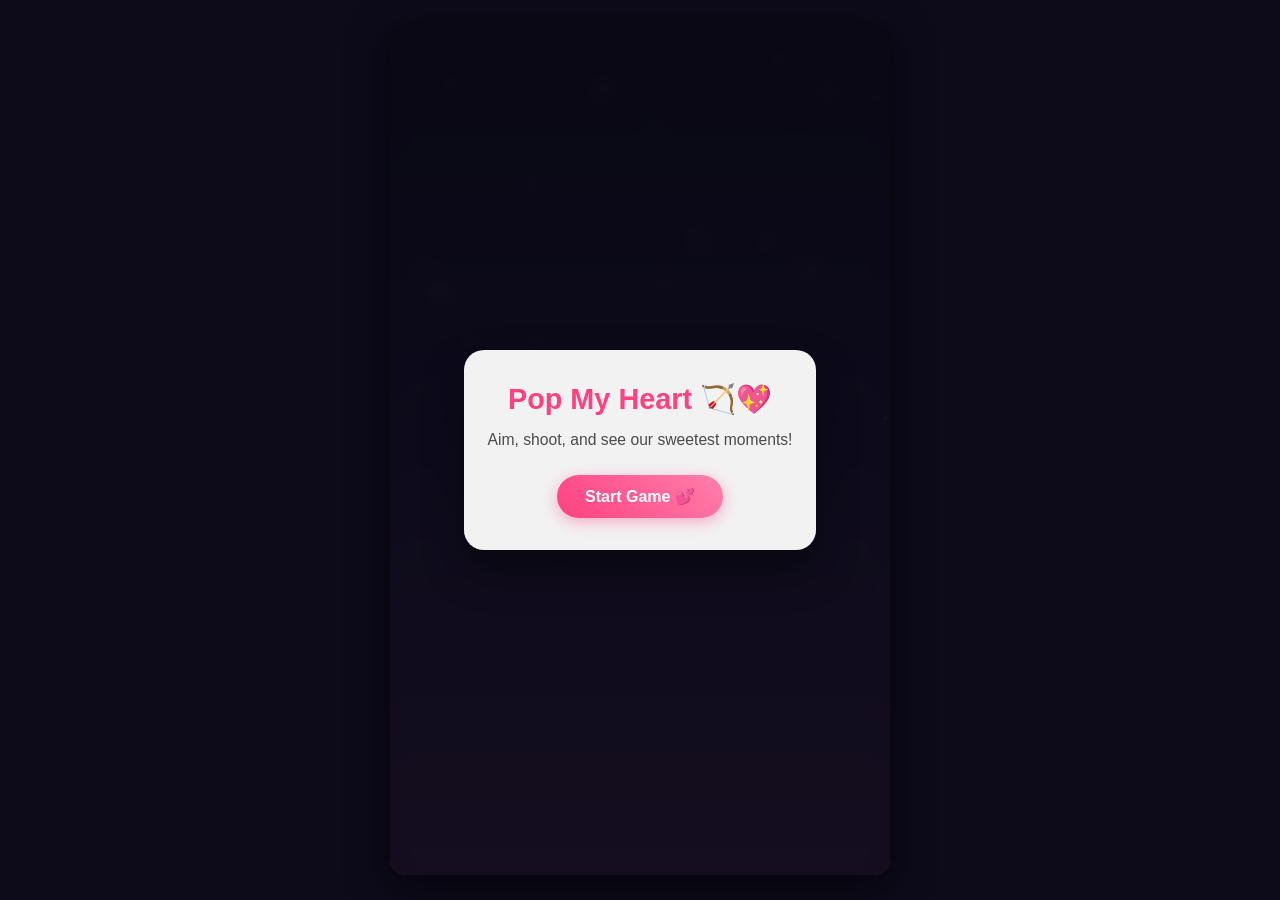
==== index.html @ 35434b5b "initial commit" ====
<!DOCTYPE html>
<html lang="en">
<head>
  <meta charset="UTF-8" />
  <meta name="viewport" content="width=device-width, initial-scale=1.0, user-scalable=no" />
  <title>Pop My Heart 🏹💖</title>
  <style>
    * {
      box-sizing: border-box;
      margin: 0;
      padding: 0;
      user-select: none;
    }
    body {
      background: #0d0a1a;
      font-family: 'Segoe UI', Tahoma, Geneva, Verdana, sans-serif;
      overflow: hidden;
      height: 100vh;
      display: flex;
      justify-content: center;
      align-items: center;
    }
    #game-container {
      position: relative;
      width: 100vw;
      height: 100vh;
      max-width: 500px;
      max-height: 850px;
      background: linear-gradient(to bottom, #0a0814, #1a1532, #382042);
      box-shadow: 0 10px 40px rgba(0,0,0,0.6);
      border-radius: 16px;
      overflow: hidden;
    }
    canvas {
      display: block;
      width: 100%;
      height: 100%;
    }
    #ui {
      position: absolute;
      top: 18px;
      left: 0;
      width: 100%;
      padding: 0 20px;
      display: flex;
      justify-content: space-between;
      align-items: center;
      color: #ffe3ec;
      font-weight: 600;
      font-size: 1rem;
      text-shadow: 0 2px 5px rgba(0,0,0,0.6);
      z-index: 10;
      opacity: 0;
      pointer-events: none;
      transition: opacity 0.3s ease;
    }
    #ui.active {
      opacity: 1;
      pointer-events: auto;
    }
    .exit-btn {
      background: rgba(255, 255, 255, 0.15);
      border: 1px solid rgba(255, 255, 255, 0.3);
      color: #ffe3ec;
      padding: 6px 14px;
      border-radius: 20px;
      font-size: 0.85rem;
      font-weight: bold;
      cursor: pointer;
      backdrop-filter: blur(4px);
      transition: background 0.2s ease, transform 0.1s ease;
    }
    .exit-btn:active {
      transform: scale(0.95);
      background: rgba(255, 255, 255, 0.3);
    }

    /* Full-screen Overlays (Start Page & Polaroid) */
    .screen-overlay {
      position: absolute;
      top: 0; left: 0; width: 100%; height: 100%;
      background: rgba(10, 8, 20, 0.75);
      backdrop-filter: blur(8px);
      display: flex;
      flex-direction: column;
      justify-content: center;
      align-items: center;
      z-index: 20;
      opacity: 0;
      pointer-events: none;
      transition: opacity 0.4s ease;
    }
    .screen-overlay.active {
      opacity: 1;
      pointer-events: auto;
    }

    /* Start Card */
    .start-card {
      background: rgba(255, 255, 255, 0.95);
      padding: 32px 24px;
      border-radius: 20px;
      text-align: center;
      max-width: 85%;
      box-shadow: 0 20px 40px rgba(0,0,0,0.4);
      transform: scale(0.9);
      transition: transform 0.4s cubic-bezier(0.175, 0.885, 0.32, 1.275);
    }
    .screen-overlay.active .start-card {
      transform: scale(1);
    }
    .start-card h1 {
      color: #ff4081;
      font-size: 1.8rem;
      margin-bottom: 12px;
    }
    .start-card p {
      color: #4a4a4a;
      font-size: 0.98rem;
      line-height: 1.5;
      margin-bottom: 24px;
    }

    /* Polaroid Card Modal */
    .polaroid {
      background: #ffffff;
      padding: 14px 14px 22px 14px;
      border-radius: 6px;
      box-shadow: 0 15px 35px rgba(0,0,0,0.5);
      width: 280px;
      text-align: center;
      transform: rotate(-3deg) scale(0.7);
      transition: transform 0.5s cubic-bezier(0.175, 0.885, 0.32, 1.275);
    }
    .screen-overlay.active .polaroid {
      transform: rotate(2deg) scale(1);
    }
    .polaroid-img-container {
      width: 100%;
      height: 220px;
      background: #f0f0f0;
      border-radius: 3px;
      overflow: hidden;
      display: flex;
      align-items: center;
      justify-content: center;
      box-shadow: inset 0 0 10px rgba(0,0,0,0.15);
    }
    .polaroid-img-container img {
      width: 100%;
      height: 100%;
      object-fit: cover;
    }
    .polaroid-caption {
      margin-top: 14px;
      font-family: 'Segoe UI', cursive, sans-serif;
      color: #333;
      font-size: 0.98rem;
      line-height: 1.4;
      font-weight: 600;
      padding: 0 6px;
    }

    .btn {
      background: linear-gradient(45deg, #ff4081, #ff80ab);
      color: white;
      border: none;
      padding: 12px 28px;
      border-radius: 25px;
      font-size: 1rem;
      font-weight: bold;
      cursor: pointer;
      box-shadow: 0 4px 15px rgba(255, 64, 129, 0.4);
      transition: transform 0.1s ease;
    }
    .btn:active {
      transform: scale(0.96);
    }
  </style>
</head>
<body>

  <div id="game-container">
    <!-- Top UI Bar during gameplay -->
    <div id="ui">
      <div>Memories Found: <span id="score">0</span></div>
      <button class="exit-btn" onclick="exitGame()">🏠 Home</button>
    </div>

    <!-- Start Page / Home Screen Overlay -->
    <div id="startScreen" class="screen-overlay active">
      <div class="start-card">
        <h1>Pop My Heart 🏹💖</h1>
        <p>Aim, shoot, and see our sweetest moments!</p>
        <button class="btn" onclick="startGame()">Start Game 💕</button>
      </div>
    </div>

    <canvas id="gameCanvas"></canvas>

    <!-- Polaroid Memory Pop-up Modal -->
    <div id="polaroidModal" class="screen-overlay">
      <div class="polaroid">
        <div class="polaroid-img-container">
          <img id="polaroidImage" src="" alt="Our Memory" />
        </div>
        <div class="polaroid-caption" id="polaroidText">"You are my favorite thought."</div>
      </div>
      <button class="btn" style="margin-top: 20px;" onclick="closePolaroid()">Pop Another Balloon 💕</button>
    </div>
  </div>

  <script>
    const canvas = document.getElementById('gameCanvas');
    const ctx = canvas.getContext('2d');
    const uiEl = document.getElementById('ui');
    const scoreEl = document.getElementById('score');
    const startScreen = document.getElementById('startScreen');
    const polaroidModal = document.getElementById('polaroidModal');
    const polaroidImage = document.getElementById('polaroidImage');
    const polaroidText = document.getElementById('polaroidText');

    // Game States: 'HOME' | 'PLAYING' | 'POLAROID'
    let gameState = 'HOME';

    let width, height;
    let score = 0;

    // Photos Array (photo-1.JPG to photo-10.JPG)
    const photos = Array.from({ length: 10 }, (_, i) => `images/photo-${i + 1}.jpeg`);

    // Romantic Quotes Pool
    const loveQuotes = [
      "You make every single day feel like a beautiful adventure.",
      "Forever my favorite person to share morning coffee with.",
      "Choosing you every day is the easiest decision I ever make.",
      "You are my best friend, my home, and my favorite person.",
      "I love you to the moon and back a million times.",
      "You make my heart smile in ways no one else can.",
      "My favorite place in the entire world is right next to you.",
      "Life with you is better than any dream I've ever had.",
      "Thank you for making my life so sweet, fun, and full of love.",
      "You are my favorite notification and my favorite thought."
    ];

    let availablePhotoIndices = [...Array(photos.length).keys()];

    // Slingshot / Bow Origin Point
    const slingshot = { x: 0, y: 0, maxPull: 110 };
    let isDragging = false;
    let dragPos = { x: 0, y: 0 };

    // Game Entities
    let arrows = [];
    let balloons = [];
    let confetti = [];
    let stars = [];

    function resize() {
      const rect = canvas.parentElement.getBoundingClientRect();
      width = canvas.width = rect.width;
      height = canvas.height = rect.height;
      slingshot.x = width / 2;
      slingshot.y = height - 90;
      initStars();
    }

    function initStars() {
      stars = [];
      for (let i = 0; i < 50; i++) {
        stars.push({
          x: Math.random() * width,
          y: Math.random() * (height * 0.7),
          size: Math.random() * 2 + 1,
          alpha: Math.random()
        });
      }
    }

    window.addEventListener('resize', resize);
    resize();

    // Game State Flow Controls
    function startGame() {
      score = 0;
      scoreEl.textContent = score;
      arrows = [];
      balloons = [];
      confetti = [];
      availablePhotoIndices = [...Array(photos.length).keys()];
      
      startScreen.classList.remove('active');
      uiEl.classList.add('active');
      gameState = 'PLAYING';
    }

    function exitGame() {
      gameState = 'HOME';
      uiEl.classList.remove('active');
      polaroidModal.classList.remove('active');
      startScreen.classList.add('active');
      
      // Clear game elements
      arrows = [];
      balloons = [];
      confetti = [];
    }

    function createBalloon() {
      return {
        x: Math.random() * (width - 100) + 50,
        y: -50,
        radius: 28,
        speedY: Math.random() * 0.8 + 0.6,
        swaySpeed: Math.random() * 0.03 + 0.01,
        swayOffset: Math.random() * Math.PI * 2,
        color: `hsl(${Math.random() * 40 + 320}, 90%, 75%)`
      };
    }

    // Touch / Mouse Controls
    function getPointerPos(e) {
      const rect = canvas.getBoundingClientRect();
      const clientX = e.touches ? e.touches[0].clientX : e.clientX;
      const clientY = e.touches ? e.touches[0].clientY : e.clientY;
      return {
        x: clientX - rect.left,
        y: clientY - rect.top
      };
    }

    function onStart(e) {
      if (gameState !== 'PLAYING') return;
      const pos = getPointerPos(e);
      const dist = Math.hypot(pos.x - slingshot.x, pos.y - slingshot.y);
      if (dist < 100) {
        isDragging = true;
        dragPos = pos;
      }
    }

    function onMove(e) {
      if (!isDragging || gameState !== 'PLAYING') return;
      const pos = getPointerPos(e);
      const dx = pos.x - slingshot.x;
      const dy = pos.y - slingshot.y;
      const dist = Math.hypot(dx, dy);

      if (dist > slingshot.maxPull) {
        const angle = Math.atan2(dy, dx);
        dragPos = {
          x: slingshot.x + Math.cos(angle) * slingshot.maxPull,
          y: slingshot.y + Math.sin(angle) * slingshot.maxPull
        };
      } else {
        dragPos = pos;
      }
    }

    function onEnd() {
      if (!isDragging || gameState !== 'PLAYING') return;
      isDragging = false;

      const dx = slingshot.x - dragPos.x;
      const dy = slingshot.y - dragPos.y;
      const power = 0.18;

      arrows.push({
        x: slingshot.x,
        y: slingshot.y,
        vx: dx * power,
        vy: dy * power,
        angle: Math.atan2(dy, dx),
        life: 0
      });
    }

    window.addEventListener('mousedown', onStart);
    window.addEventListener('mousemove', onMove);
    window.addEventListener('mouseup', onEnd);

    window.addEventListener('touchstart', onStart);
    window.addEventListener('touchmove', onMove);
    window.addEventListener('touchend', onEnd);

    function explodeBalloon(x, y, color) {
      for (let i = 0; i < 25; i++) {
        confetti.push({
          x, y,
          vx: (Math.random() - 0.5) * 8,
          vy: (Math.random() - 0.5) * 8 - 2,
          size: Math.random() * 6 + 4,
          color: i % 2 === 0 ? color : '#ffffff',
          alpha: 1
        });
      }
    }

    function triggerPolaroid() {
      gameState = 'POLAROID';
      score++;
      scoreEl.textContent = score;

      if (availablePhotoIndices.length === 0) {
        availablePhotoIndices = [...Array(photos.length).keys()];
      }

      const randomIndexPosition = Math.floor(Math.random() * availablePhotoIndices.length);
      const photoIndex = availablePhotoIndices.splice(randomIndexPosition, 1)[0];
      const randomQuote = loveQuotes[Math.floor(Math.random() * loveQuotes.length)];

      polaroidImage.src = photos[photoIndex];
      polaroidText.textContent = `"${randomQuote}"`;

      setTimeout(() => {
        polaroidModal.classList.add('active');
      }, 300);
    }

    function closePolaroid() {
      polaroidModal.classList.remove('active');
      gameState = 'PLAYING';
    }

    function update() {
      // Only update balloons and collision logic during active play
      if (gameState === 'PLAYING') {
        if (Math.random() < 0.02 && balloons.length < 4) {
          balloons.push(createBalloon());
        }

        for (let i = balloons.length - 1; i >= 0; i--) {
          const b = balloons[i];
          b.y += b.speedY;
          b.x += Math.sin(b.y * b.swaySpeed + b.swayOffset) * 1.2;
          if (b.y > height + 60) balloons.splice(i, 1);
        }

        for (let i = arrows.length - 1; i >= 0; i--) {
          const a = arrows[i];
          a.x += a.vx;
          a.y += a.vy;
          a.vy += 0.08;
          a.angle = Math.atan2(a.vy, a.vx);

          for (let j = balloons.length - 1; j >= 0; j--) {
            const b = balloons[j];
            const dist = Math.hypot(a.x - b.x, a.y - b.y);

            if (dist < b.radius + 15) {
              explodeBalloon(b.x, b.y, b.color);
              balloons.splice(j, 1);
              arrows.splice(i, 1);
              triggerPolaroid();
              break;
            }
          }

          if (a.x < -20 || a.x > width + 20 || a.y > height + 20) {
            arrows.splice(i, 1);
          }
        }
      }

      // Confetti physics still update smoothly during transitions
      for (let i = confetti.length - 1; i >= 0; i--) {
        const c = confetti[i];
        c.x += c.vx;
        c.y += c.vy;
        c.alpha -= 0.025;
        if (c.alpha <= 0) confetti.splice(i, 1);
      }
    }

    function drawTrajectory() {
      if (!isDragging || gameState !== 'PLAYING') return;

      const dx = slingshot.x - dragPos.x;
      const dy = slingshot.y - dragPos.y;
      const power = 0.18;

      let simX = slingshot.x;
      let simY = slingshot.y;
      let simVx = dx * power;
      let simVy = dy * power;

      ctx.fillStyle = 'rgba(255, 182, 193, 0.7)';
      for (let i = 0; i < 18; i++) {
        simX += simVx;
        simY += simVy;
        simVy += 0.08;

        ctx.beginPath();
        ctx.arc(simX, simY, 3, 0, Math.PI * 2);
        ctx.fill();
      }
    }

    function drawHeart(x, y, size, color) {
      ctx.save();
      ctx.fillStyle = color;
      ctx.beginPath();
      const topCurve = size * 0.3;
      ctx.moveTo(x, y + topCurve);
      ctx.bezierCurveTo(x, y, x - size/2, y, x - size/2, y + topCurve);
      ctx.bezierCurveTo(x - size/2, y + (size + topCurve)/2, x, y + size, x, y + size);
      ctx.bezierCurveTo(x, y + size, x + size/2, y + (size + topCurve)/2, x + size/2, y + topCurve);
      ctx.bezierCurveTo(x + size/2, y, x, y, x, y + topCurve);
      ctx.fill();
      ctx.restore();
    }

    function draw() {
      ctx.clearRect(0, 0, width, height);

      // Starry background
      stars.forEach(s => {
        ctx.fillStyle = `rgba(255, 255, 255, ${0.3 + Math.sin(Date.now() * 0.003 + s.x) * 0.3})`;
        ctx.beginPath();
        ctx.arc(s.x, s.y, s.size, 0, Math.PI * 2);
        ctx.fill();
      });

      // Draw Balloons
      balloons.forEach(b => {
        ctx.shadowColor = b.color;
        ctx.shadowBlur = 12;
        drawHeart(b.x, b.y - 10, b.radius * 1.1, b.color);
        ctx.shadowBlur = 0;

        ctx.strokeStyle = 'rgba(255, 255, 255, 0.5)';
        ctx.lineWidth = 1.5;
        ctx.beginPath();
        ctx.moveTo(b.x, b.y + b.radius);
        ctx.lineTo(b.x + Math.sin(Date.now() * 0.005) * 5, b.y + b.radius + 25);
        ctx.stroke();
      });

      // Draw Trajectory & Bow only while playing
      if (gameState === 'PLAYING') {
        drawTrajectory();

        ctx.strokeStyle = '#ff80ab';
        ctx.lineWidth = 4;
        ctx.beginPath();
        ctx.moveTo(slingshot.x - 30, slingshot.y);
        ctx.lineTo(isDragging ? dragPos.x : slingshot.x, isDragging ? dragPos.y : slingshot.y);
        ctx.lineTo(slingshot.x + 30, slingshot.y);
        ctx.stroke();

        ctx.fillStyle = '#ff4081';
        ctx.beginPath();
        ctx.arc(slingshot.x - 30, slingshot.y, 6, 0, Math.PI * 2);
        ctx.arc(slingshot.x + 30, slingshot.y, 6, 0, Math.PI * 2);
        ctx.fill();
      }

      // Draw Flying Arrows
      arrows.forEach(a => {
        ctx.save();
        ctx.translate(a.x, a.y);
        ctx.rotate(a.angle);

        ctx.strokeStyle = '#ffe3ec';
        ctx.lineWidth = 3;
        ctx.beginPath();
        ctx.moveTo(-20, 0);
        ctx.lineTo(10, 0);
        ctx.stroke();

        ctx.shadowColor = '#ff4081';
        ctx.shadowBlur = 10;
        drawHeart(12, -8, 14, '#ff4081');

        ctx.restore();
      });

      // Draw Confetti
      confetti.forEach(c => {
        ctx.save();
        ctx.globalAlpha = c.alpha;
        ctx.fillStyle = c.color;
        ctx.beginPath();
        ctx.arc(c.x, c.y, c.size, 0, Math.PI * 2);
        ctx.fill();
        ctx.restore();
      });
    }

    function gameLoop() {
      update();
      draw();
      requestAnimationFrame(gameLoop);
    }

    gameLoop();
  </script>
</body>
</html>
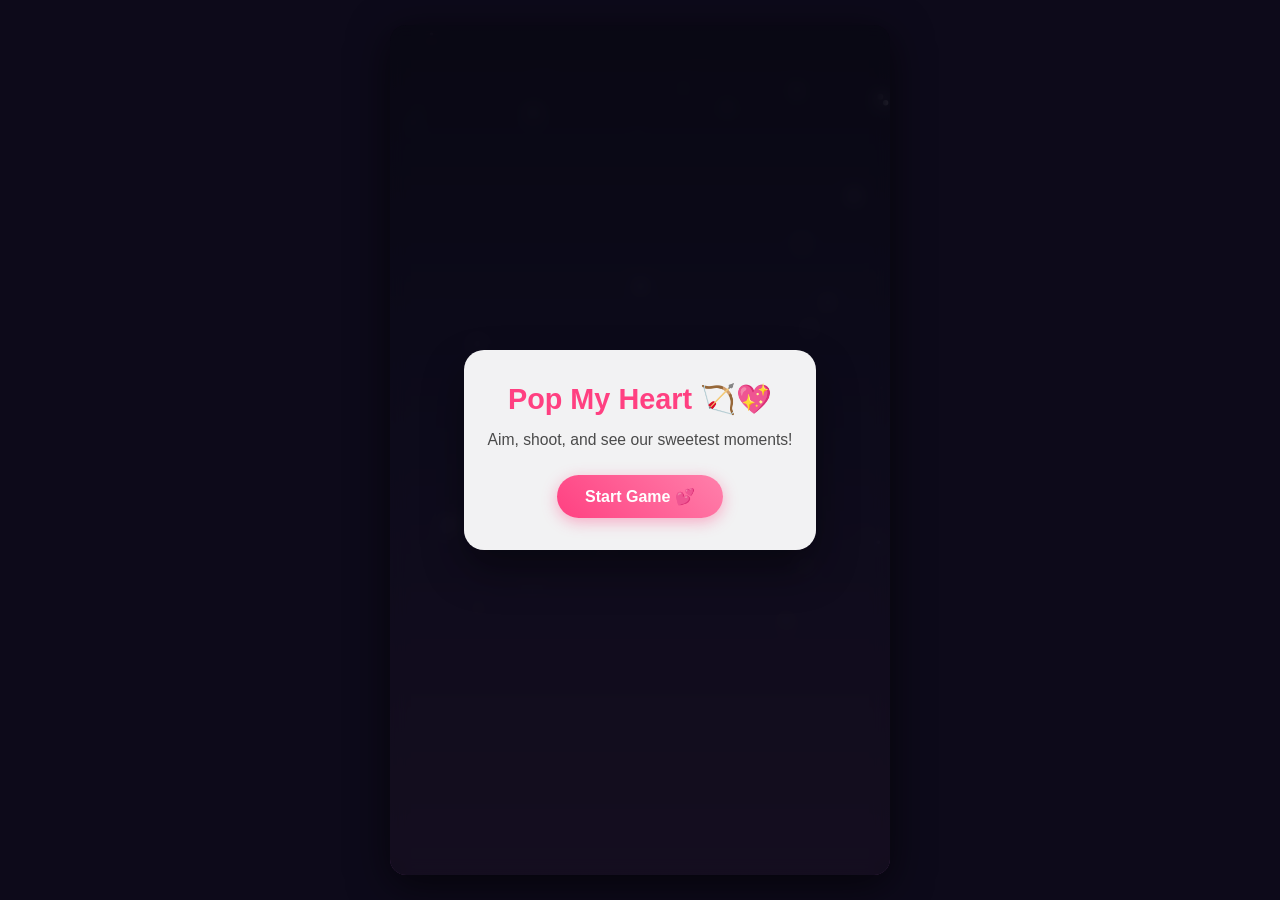
==== commit 2b05be14: "added photos, added quotes" ====
--- a/index.html
+++ b/index.html
@@ -226,8 +226,33 @@
     let width, height;
     let score = 0;
 
-    // Photos Array (photo-1.JPG to photo-10.JPG)
-    const photos = Array.from({ length: 10 }, (_, i) => `images/photo-${i + 1}.jpeg`);
+    // Photos will be populated dynamically from the images folder.
+    let photos = [];
+
+    async function loadPhotos() {
+      const fallbackPhotos = Array.from({ length: 10 }, (_, i) => `images/photo-${i + 1}.jpeg`);
+
+      try {
+        const response = await fetch('images/');
+        if (!response.ok) throw new Error('Could not load images directory.');
+
+        const html = await response.text();
+        const discoveredPhotos = [...html.matchAll(/href="([^"]+\.(?:jpe?g|png|gif|webp|bmp|svg))"/gi)]
+          .map((match) => match[1])
+          .filter((fileName) => !fileName.startsWith('._') && !fileName.startsWith('/'))
+          .map((fileName) => `images/${fileName.replace(/^\.\//, '')}`);
+
+        photos = [...new Set(discoveredPhotos)];
+      } catch (error) {
+        photos = fallbackPhotos;
+      }
+
+      if (!photos.length) {
+        photos = fallbackPhotos;
+      }
+
+      return photos;
+    }
 
     // Romantic Quotes Pool
     const loveQuotes = [
@@ -240,10 +265,25 @@
       "My favorite place in the entire world is right next to you.",
       "Life with you is better than any dream I've ever had.",
       "Thank you for making my life so sweet, fun, and full of love.",
-      "You are my favorite notification and my favorite thought."
+      "You are my favorite notification and my favorite thought.",
+      "Every little moment with you turns into a memory I want to keep forever.",
+      "You are the calm in my chaos and the spark in my every day.",
+      "I still get butterflies every time I see your smile.",
+      "The best part of my life is simply loving you.",
+      "You make ordinary days feel like the most magical ones.",
+      "I never knew love could feel this soft, safe, and sincere.",
+      "My heart always finds its way back to you.",
+      "You are my most treasured blessing and my favorite person.",
+      "Being with you feels like the sweetest kind of home.",
+      "You deserve all the love in the world, and I want to give it to you.",
+      "Every day with you is a chapter I want to reread forever.",
+      "You are the reason my world feels brighter, warmer, and fuller.",
+      "I love the way your presence makes everything else fade away.",
+      "You are my favorite hello and my hardest goodbye.",
+      "My heart is happiest when it's wrapped up in your love."
     ];
 
-    let availablePhotoIndices = [...Array(photos.length).keys()];
+    let availablePhotoIndices = [];
 
     // Slingshot / Bow Origin Point
     const slingshot = { x: 0, y: 0, maxPull: 110 };
@@ -281,14 +321,15 @@
     resize();
 
     // Game State Flow Controls
-    function startGame() {
+    async function startGame() {
+      await loadPhotos();
       score = 0;
       scoreEl.textContent = score;
       arrows = [];
       balloons = [];
       confetti = [];
       availablePhotoIndices = [...Array(photos.length).keys()];
-      
+
       startScreen.classList.remove('active');
       uiEl.classList.add('active');
       gameState = 'PLAYING';
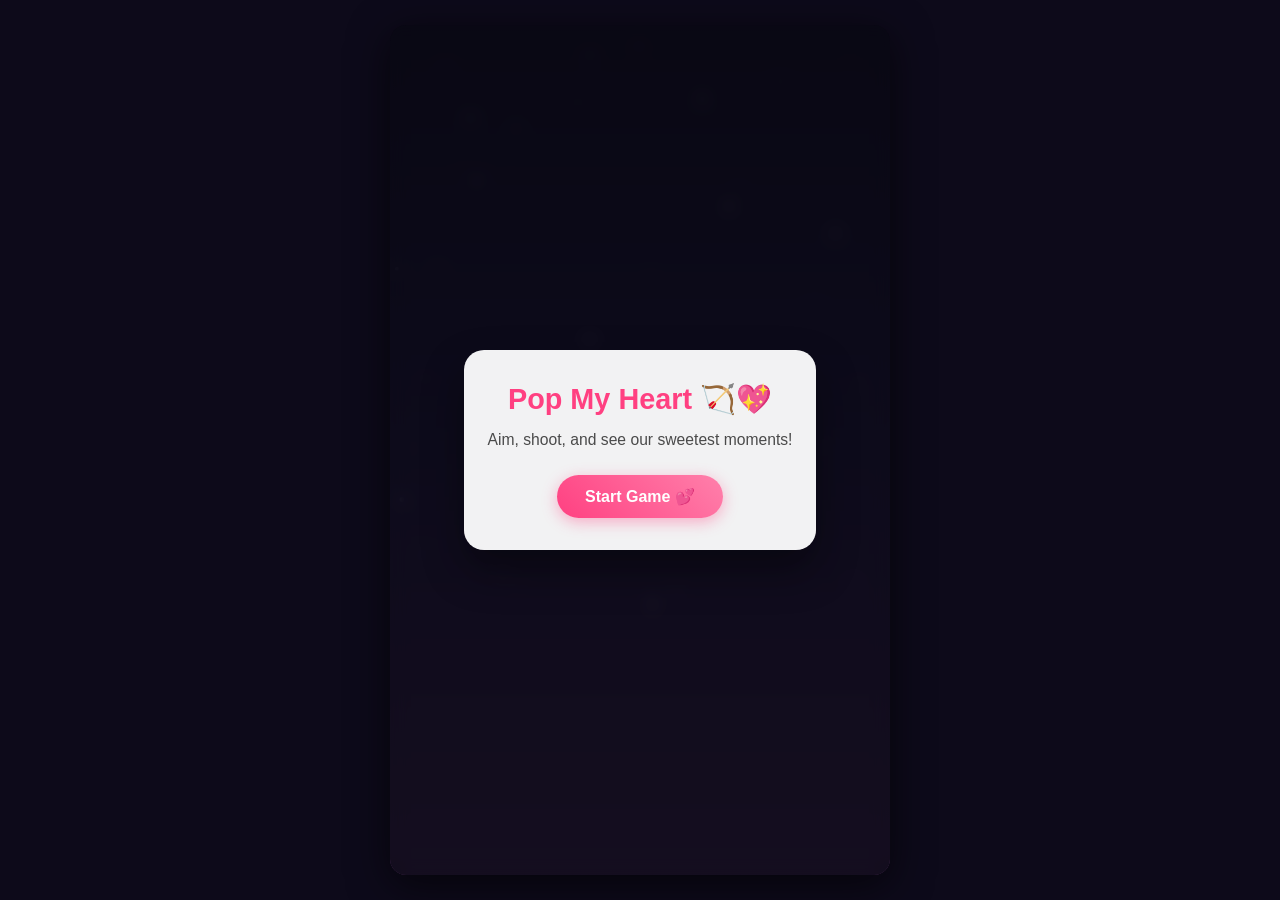
==== commit 1c7212e2: "refactor" ====
--- a/index.html
+++ b/index.html
@@ -4,179 +4,7 @@
   <meta charset="UTF-8" />
   <meta name="viewport" content="width=device-width, initial-scale=1.0, user-scalable=no" />
   <title>Pop My Heart 🏹💖</title>
-  <style>
-    * {
-      box-sizing: border-box;
-      margin: 0;
-      padding: 0;
-      user-select: none;
-    }
-    body {
-      background: #0d0a1a;
-      font-family: 'Segoe UI', Tahoma, Geneva, Verdana, sans-serif;
-      overflow: hidden;
-      height: 100vh;
-      display: flex;
-      justify-content: center;
-      align-items: center;
-    }
-    #game-container {
-      position: relative;
-      width: 100vw;
-      height: 100vh;
-      max-width: 500px;
-      max-height: 850px;
-      background: linear-gradient(to bottom, #0a0814, #1a1532, #382042);
-      box-shadow: 0 10px 40px rgba(0,0,0,0.6);
-      border-radius: 16px;
-      overflow: hidden;
-    }
-    canvas {
-      display: block;
-      width: 100%;
-      height: 100%;
-    }
-    #ui {
-      position: absolute;
-      top: 18px;
-      left: 0;
-      width: 100%;
-      padding: 0 20px;
-      display: flex;
-      justify-content: space-between;
-      align-items: center;
-      color: #ffe3ec;
-      font-weight: 600;
-      font-size: 1rem;
-      text-shadow: 0 2px 5px rgba(0,0,0,0.6);
-      z-index: 10;
-      opacity: 0;
-      pointer-events: none;
-      transition: opacity 0.3s ease;
-    }
-    #ui.active {
-      opacity: 1;
-      pointer-events: auto;
-    }
-    .exit-btn {
-      background: rgba(255, 255, 255, 0.15);
-      border: 1px solid rgba(255, 255, 255, 0.3);
-      color: #ffe3ec;
-      padding: 6px 14px;
-      border-radius: 20px;
-      font-size: 0.85rem;
-      font-weight: bold;
-      cursor: pointer;
-      backdrop-filter: blur(4px);
-      transition: background 0.2s ease, transform 0.1s ease;
-    }
-    .exit-btn:active {
-      transform: scale(0.95);
-      background: rgba(255, 255, 255, 0.3);
-    }
-
-    /* Full-screen Overlays (Start Page & Polaroid) */
-    .screen-overlay {
-      position: absolute;
-      top: 0; left: 0; width: 100%; height: 100%;
-      background: rgba(10, 8, 20, 0.75);
-      backdrop-filter: blur(8px);
-      display: flex;
-      flex-direction: column;
-      justify-content: center;
-      align-items: center;
-      z-index: 20;
-      opacity: 0;
-      pointer-events: none;
-      transition: opacity 0.4s ease;
-    }
-    .screen-overlay.active {
-      opacity: 1;
-      pointer-events: auto;
-    }
-
-    /* Start Card */
-    .start-card {
-      background: rgba(255, 255, 255, 0.95);
-      padding: 32px 24px;
-      border-radius: 20px;
-      text-align: center;
-      max-width: 85%;
-      box-shadow: 0 20px 40px rgba(0,0,0,0.4);
-      transform: scale(0.9);
-      transition: transform 0.4s cubic-bezier(0.175, 0.885, 0.32, 1.275);
-    }
-    .screen-overlay.active .start-card {
-      transform: scale(1);
-    }
-    .start-card h1 {
-      color: #ff4081;
-      font-size: 1.8rem;
-      margin-bottom: 12px;
-    }
-    .start-card p {
-      color: #4a4a4a;
-      font-size: 0.98rem;
-      line-height: 1.5;
-      margin-bottom: 24px;
-    }
-
-    /* Polaroid Card Modal */
-    .polaroid {
-      background: #ffffff;
-      padding: 14px 14px 22px 14px;
-      border-radius: 6px;
-      box-shadow: 0 15px 35px rgba(0,0,0,0.5);
-      width: 280px;
-      text-align: center;
-      transform: rotate(-3deg) scale(0.7);
-      transition: transform 0.5s cubic-bezier(0.175, 0.885, 0.32, 1.275);
-    }
-    .screen-overlay.active .polaroid {
-      transform: rotate(2deg) scale(1);
-    }
-    .polaroid-img-container {
-      width: 100%;
-      height: 220px;
-      background: #f0f0f0;
-      border-radius: 3px;
-      overflow: hidden;
-      display: flex;
-      align-items: center;
-      justify-content: center;
-      box-shadow: inset 0 0 10px rgba(0,0,0,0.15);
-    }
-    .polaroid-img-container img {
-      width: 100%;
-      height: 100%;
-      object-fit: cover;
-    }
-    .polaroid-caption {
-      margin-top: 14px;
-      font-family: 'Segoe UI', cursive, sans-serif;
-      color: #333;
-      font-size: 0.98rem;
-      line-height: 1.4;
-      font-weight: 600;
-      padding: 0 6px;
-    }
-
-    .btn {
-      background: linear-gradient(45deg, #ff4081, #ff80ab);
-      color: white;
-      border: none;
-      padding: 12px 28px;
-      border-radius: 25px;
-      font-size: 1rem;
-      font-weight: bold;
-      cursor: pointer;
-      box-shadow: 0 4px 15px rgba(255, 64, 129, 0.4);
-      transition: transform 0.1s ease;
-    }
-    .btn:active {
-      transform: scale(0.96);
-    }
-  </style>
+  <link rel="stylesheet" href="styles.css" />
 </head>
 <body>
 
@@ -210,431 +38,6 @@
     </div>
   </div>
 
-  <script>
-    const canvas = document.getElementById('gameCanvas');
-    const ctx = canvas.getContext('2d');
-    const uiEl = document.getElementById('ui');
-    const scoreEl = document.getElementById('score');
-    const startScreen = document.getElementById('startScreen');
-    const polaroidModal = document.getElementById('polaroidModal');
-    const polaroidImage = document.getElementById('polaroidImage');
-    const polaroidText = document.getElementById('polaroidText');
-
-    // Game States: 'HOME' | 'PLAYING' | 'POLAROID'
-    let gameState = 'HOME';
-
-    let width, height;
-    let score = 0;
-
-    // Photos will be populated dynamically from the images folder.
-    let photos = [];
-
-    async function loadPhotos() {
-      const fallbackPhotos = Array.from({ length: 10 }, (_, i) => `images/photo-${i + 1}.jpeg`);
-
-      try {
-        const response = await fetch('images/');
-        if (!response.ok) throw new Error('Could not load images directory.');
-
-        const html = await response.text();
-        const discoveredPhotos = [...html.matchAll(/href="([^"]+\.(?:jpe?g|png|gif|webp|bmp|svg))"/gi)]
-          .map((match) => match[1])
-          .filter((fileName) => !fileName.startsWith('._') && !fileName.startsWith('/'))
-          .map((fileName) => `images/${fileName.replace(/^\.\//, '')}`);
-
-        photos = [...new Set(discoveredPhotos)];
-      } catch (error) {
-        photos = fallbackPhotos;
-      }
-
-      if (!photos.length) {
-        photos = fallbackPhotos;
-      }
-
-      return photos;
-    }
-
-    // Romantic Quotes Pool
-    const loveQuotes = [
-      "You make every single day feel like a beautiful adventure.",
-      "Forever my favorite person to share morning coffee with.",
-      "Choosing you every day is the easiest decision I ever make.",
-      "You are my best friend, my home, and my favorite person.",
-      "I love you to the moon and back a million times.",
-      "You make my heart smile in ways no one else can.",
-      "My favorite place in the entire world is right next to you.",
-      "Life with you is better than any dream I've ever had.",
-      "Thank you for making my life so sweet, fun, and full of love.",
-      "You are my favorite notification and my favorite thought.",
-      "Every little moment with you turns into a memory I want to keep forever.",
-      "You are the calm in my chaos and the spark in my every day.",
-      "I still get butterflies every time I see your smile.",
-      "The best part of my life is simply loving you.",
-      "You make ordinary days feel like the most magical ones.",
-      "I never knew love could feel this soft, safe, and sincere.",
-      "My heart always finds its way back to you.",
-      "You are my most treasured blessing and my favorite person.",
-      "Being with you feels like the sweetest kind of home.",
-      "You deserve all the love in the world, and I want to give it to you.",
-      "Every day with you is a chapter I want to reread forever.",
-      "You are the reason my world feels brighter, warmer, and fuller.",
-      "I love the way your presence makes everything else fade away.",
-      "You are my favorite hello and my hardest goodbye.",
-      "My heart is happiest when it's wrapped up in your love."
-    ];
-
-    let availablePhotoIndices = [];
-
-    // Slingshot / Bow Origin Point
-    const slingshot = { x: 0, y: 0, maxPull: 110 };
-    let isDragging = false;
-    let dragPos = { x: 0, y: 0 };
-
-    // Game Entities
-    let arrows = [];
-    let balloons = [];
-    let confetti = [];
-    let stars = [];
-
-    function resize() {
-      const rect = canvas.parentElement.getBoundingClientRect();
-      width = canvas.width = rect.width;
-      height = canvas.height = rect.height;
-      slingshot.x = width / 2;
-      slingshot.y = height - 90;
-      initStars();
-    }
-
-    function initStars() {
-      stars = [];
-      for (let i = 0; i < 50; i++) {
-        stars.push({
-          x: Math.random() * width,
-          y: Math.random() * (height * 0.7),
-          size: Math.random() * 2 + 1,
-          alpha: Math.random()
-        });
-      }
-    }
-
-    window.addEventListener('resize', resize);
-    resize();
-
-    // Game State Flow Controls
-    async function startGame() {
-      await loadPhotos();
-      score = 0;
-      scoreEl.textContent = score;
-      arrows = [];
-      balloons = [];
-      confetti = [];
-      availablePhotoIndices = [...Array(photos.length).keys()];
-
-      startScreen.classList.remove('active');
-      uiEl.classList.add('active');
-      gameState = 'PLAYING';
-    }
-
-    function exitGame() {
-      gameState = 'HOME';
-      uiEl.classList.remove('active');
-      polaroidModal.classList.remove('active');
-      startScreen.classList.add('active');
-      
-      // Clear game elements
-      arrows = [];
-      balloons = [];
-      confetti = [];
-    }
-
-    function createBalloon() {
-      return {
-        x: Math.random() * (width - 100) + 50,
-        y: -50,
-        radius: 28,
-        speedY: Math.random() * 0.8 + 0.6,
-        swaySpeed: Math.random() * 0.03 + 0.01,
-        swayOffset: Math.random() * Math.PI * 2,
-        color: `hsl(${Math.random() * 40 + 320}, 90%, 75%)`
-      };
-    }
-
-    // Touch / Mouse Controls
-    function getPointerPos(e) {
-      const rect = canvas.getBoundingClientRect();
-      const clientX = e.touches ? e.touches[0].clientX : e.clientX;
-      const clientY = e.touches ? e.touches[0].clientY : e.clientY;
-      return {
-        x: clientX - rect.left,
-        y: clientY - rect.top
-      };
-    }
-
-    function onStart(e) {
-      if (gameState !== 'PLAYING') return;
-      const pos = getPointerPos(e);
-      const dist = Math.hypot(pos.x - slingshot.x, pos.y - slingshot.y);
-      if (dist < 100) {
-        isDragging = true;
-        dragPos = pos;
-      }
-    }
-
-    function onMove(e) {
-      if (!isDragging || gameState !== 'PLAYING') return;
-      const pos = getPointerPos(e);
-      const dx = pos.x - slingshot.x;
-      const dy = pos.y - slingshot.y;
-      const dist = Math.hypot(dx, dy);
-
-      if (dist > slingshot.maxPull) {
-        const angle = Math.atan2(dy, dx);
-        dragPos = {
-          x: slingshot.x + Math.cos(angle) * slingshot.maxPull,
-          y: slingshot.y + Math.sin(angle) * slingshot.maxPull
-        };
-      } else {
-        dragPos = pos;
-      }
-    }
-
-    function onEnd() {
-      if (!isDragging || gameState !== 'PLAYING') return;
-      isDragging = false;
-
-      const dx = slingshot.x - dragPos.x;
-      const dy = slingshot.y - dragPos.y;
-      const power = 0.18;
-
-      arrows.push({
-        x: slingshot.x,
-        y: slingshot.y,
-        vx: dx * power,
-        vy: dy * power,
-        angle: Math.atan2(dy, dx),
-        life: 0
-      });
-    }
-
-    window.addEventListener('mousedown', onStart);
-    window.addEventListener('mousemove', onMove);
-    window.addEventListener('mouseup', onEnd);
-
-    window.addEventListener('touchstart', onStart);
-    window.addEventListener('touchmove', onMove);
-    window.addEventListener('touchend', onEnd);
-
-    function explodeBalloon(x, y, color) {
-      for (let i = 0; i < 25; i++) {
-        confetti.push({
-          x, y,
-          vx: (Math.random() - 0.5) * 8,
-          vy: (Math.random() - 0.5) * 8 - 2,
-          size: Math.random() * 6 + 4,
-          color: i % 2 === 0 ? color : '#ffffff',
-          alpha: 1
-        });
-      }
-    }
-
-    function triggerPolaroid() {
-      gameState = 'POLAROID';
-      score++;
-      scoreEl.textContent = score;
-
-      if (availablePhotoIndices.length === 0) {
-        availablePhotoIndices = [...Array(photos.length).keys()];
-      }
-
-      const randomIndexPosition = Math.floor(Math.random() * availablePhotoIndices.length);
-      const photoIndex = availablePhotoIndices.splice(randomIndexPosition, 1)[0];
-      const randomQuote = loveQuotes[Math.floor(Math.random() * loveQuotes.length)];
-
-      polaroidImage.src = photos[photoIndex];
-      polaroidText.textContent = `"${randomQuote}"`;
-
-      setTimeout(() => {
-        polaroidModal.classList.add('active');
-      }, 300);
-    }
-
-    function closePolaroid() {
-      polaroidModal.classList.remove('active');
-      gameState = 'PLAYING';
-    }
-
-    function update() {
-      // Only update balloons and collision logic during active play
-      if (gameState === 'PLAYING') {
-        if (Math.random() < 0.02 && balloons.length < 4) {
-          balloons.push(createBalloon());
-        }
-
-        for (let i = balloons.length - 1; i >= 0; i--) {
-          const b = balloons[i];
-          b.y += b.speedY;
-          b.x += Math.sin(b.y * b.swaySpeed + b.swayOffset) * 1.2;
-          if (b.y > height + 60) balloons.splice(i, 1);
-        }
-
-        for (let i = arrows.length - 1; i >= 0; i--) {
-          const a = arrows[i];
-          a.x += a.vx;
-          a.y += a.vy;
-          a.vy += 0.08;
-          a.angle = Math.atan2(a.vy, a.vx);
-
-          for (let j = balloons.length - 1; j >= 0; j--) {
-            const b = balloons[j];
-            const dist = Math.hypot(a.x - b.x, a.y - b.y);
-
-            if (dist < b.radius + 15) {
-              explodeBalloon(b.x, b.y, b.color);
-              balloons.splice(j, 1);
-              arrows.splice(i, 1);
-              triggerPolaroid();
-              break;
-            }
-          }
-
-          if (a.x < -20 || a.x > width + 20 || a.y > height + 20) {
-            arrows.splice(i, 1);
-          }
-        }
-      }
-
-      // Confetti physics still update smoothly during transitions
-      for (let i = confetti.length - 1; i >= 0; i--) {
-        const c = confetti[i];
-        c.x += c.vx;
-        c.y += c.vy;
-        c.alpha -= 0.025;
-        if (c.alpha <= 0) confetti.splice(i, 1);
-      }
-    }
-
-    function drawTrajectory() {
-      if (!isDragging || gameState !== 'PLAYING') return;
-
-      const dx = slingshot.x - dragPos.x;
-      const dy = slingshot.y - dragPos.y;
-      const power = 0.18;
-
-      let simX = slingshot.x;
-      let simY = slingshot.y;
-      let simVx = dx * power;
-      let simVy = dy * power;
-
-      ctx.fillStyle = 'rgba(255, 182, 193, 0.7)';
-      for (let i = 0; i < 18; i++) {
-        simX += simVx;
-        simY += simVy;
-        simVy += 0.08;
-
-        ctx.beginPath();
-        ctx.arc(simX, simY, 3, 0, Math.PI * 2);
-        ctx.fill();
-      }
-    }
-
-    function drawHeart(x, y, size, color) {
-      ctx.save();
-      ctx.fillStyle = color;
-      ctx.beginPath();
-      const topCurve = size * 0.3;
-      ctx.moveTo(x, y + topCurve);
-      ctx.bezierCurveTo(x, y, x - size/2, y, x - size/2, y + topCurve);
-      ctx.bezierCurveTo(x - size/2, y + (size + topCurve)/2, x, y + size, x, y + size);
-      ctx.bezierCurveTo(x, y + size, x + size/2, y + (size + topCurve)/2, x + size/2, y + topCurve);
-      ctx.bezierCurveTo(x + size/2, y, x, y, x, y + topCurve);
-      ctx.fill();
-      ctx.restore();
-    }
-
-    function draw() {
-      ctx.clearRect(0, 0, width, height);
-
-      // Starry background
-      stars.forEach(s => {
-        ctx.fillStyle = `rgba(255, 255, 255, ${0.3 + Math.sin(Date.now() * 0.003 + s.x) * 0.3})`;
-        ctx.beginPath();
-        ctx.arc(s.x, s.y, s.size, 0, Math.PI * 2);
-        ctx.fill();
-      });
-
-      // Draw Balloons
-      balloons.forEach(b => {
-        ctx.shadowColor = b.color;
-        ctx.shadowBlur = 12;
-        drawHeart(b.x, b.y - 10, b.radius * 1.1, b.color);
-        ctx.shadowBlur = 0;
-
-        ctx.strokeStyle = 'rgba(255, 255, 255, 0.5)';
-        ctx.lineWidth = 1.5;
-        ctx.beginPath();
-        ctx.moveTo(b.x, b.y + b.radius);
-        ctx.lineTo(b.x + Math.sin(Date.now() * 0.005) * 5, b.y + b.radius + 25);
-        ctx.stroke();
-      });
-
-      // Draw Trajectory & Bow only while playing
-      if (gameState === 'PLAYING') {
-        drawTrajectory();
-
-        ctx.strokeStyle = '#ff80ab';
-        ctx.lineWidth = 4;
-        ctx.beginPath();
-        ctx.moveTo(slingshot.x - 30, slingshot.y);
-        ctx.lineTo(isDragging ? dragPos.x : slingshot.x, isDragging ? dragPos.y : slingshot.y);
-        ctx.lineTo(slingshot.x + 30, slingshot.y);
-        ctx.stroke();
-
-        ctx.fillStyle = '#ff4081';
-        ctx.beginPath();
-        ctx.arc(slingshot.x - 30, slingshot.y, 6, 0, Math.PI * 2);
-        ctx.arc(slingshot.x + 30, slingshot.y, 6, 0, Math.PI * 2);
-        ctx.fill();
-      }
-
-      // Draw Flying Arrows
-      arrows.forEach(a => {
-        ctx.save();
-        ctx.translate(a.x, a.y);
-        ctx.rotate(a.angle);
-
-        ctx.strokeStyle = '#ffe3ec';
-        ctx.lineWidth = 3;
-        ctx.beginPath();
-        ctx.moveTo(-20, 0);
-        ctx.lineTo(10, 0);
-        ctx.stroke();
-
-        ctx.shadowColor = '#ff4081';
-        ctx.shadowBlur = 10;
-        drawHeart(12, -8, 14, '#ff4081');
-
-        ctx.restore();
-      });
-
-      // Draw Confetti
-      confetti.forEach(c => {
-        ctx.save();
-        ctx.globalAlpha = c.alpha;
-        ctx.fillStyle = c.color;
-        ctx.beginPath();
-        ctx.arc(c.x, c.y, c.size, 0, Math.PI * 2);
-        ctx.fill();
-        ctx.restore();
-      });
-    }
-
-    function gameLoop() {
-      update();
-      draw();
-      requestAnimationFrame(gameLoop);
-    }
-
-    gameLoop();
-  </script>
+  <script src="script.js"></script>
 </body>
 </html>
--- a/styles.css
+++ b/styles.css
@@ -0,0 +1,171 @@
+    * {
+      box-sizing: border-box;
+      margin: 0;
+      padding: 0;
+      user-select: none;
+    }
+    body {
+      background: #0d0a1a;
+      font-family: 'Segoe UI', Tahoma, Geneva, Verdana, sans-serif;
+      overflow: hidden;
+      height: 100vh;
+      display: flex;
+      justify-content: center;
+      align-items: center;
+    }
+    #game-container {
+      position: relative;
+      width: 100vw;
+      height: 100vh;
+      max-width: 500px;
+      max-height: 850px;
+      background: linear-gradient(to bottom, #0a0814, #1a1532, #382042);
+      box-shadow: 0 10px 40px rgba(0,0,0,0.6);
+      border-radius: 16px;
+      overflow: hidden;
+    }
+    canvas {
+      display: block;
+      width: 100%;
+      height: 100%;
+    }
+    #ui {
+      position: absolute;
+      top: 18px;
+      left: 0;
+      width: 100%;
+      padding: 0 20px;
+      display: flex;
+      justify-content: space-between;
+      align-items: center;
+      color: #ffe3ec;
+      font-weight: 600;
+      font-size: 1rem;
+      text-shadow: 0 2px 5px rgba(0,0,0,0.6);
+      z-index: 10;
+      opacity: 0;
+      pointer-events: none;
+      transition: opacity 0.3s ease;
+    }
+    #ui.active {
+      opacity: 1;
+      pointer-events: auto;
+    }
+    .exit-btn {
+      background: rgba(255, 255, 255, 0.15);
+      border: 1px solid rgba(255, 255, 255, 0.3);
+      color: #ffe3ec;
+      padding: 6px 14px;
+      border-radius: 20px;
+      font-size: 0.85rem;
+      font-weight: bold;
+      cursor: pointer;
+      backdrop-filter: blur(4px);
+      transition: background 0.2s ease, transform 0.1s ease;
+    }
+    .exit-btn:active {
+      transform: scale(0.95);
+      background: rgba(255, 255, 255, 0.3);
+    }
+
+    /* Full-screen Overlays (Start Page & Polaroid) */
+    .screen-overlay {
+      position: absolute;
+      top: 0; left: 0; width: 100%; height: 100%;
+      background: rgba(10, 8, 20, 0.75);
+      backdrop-filter: blur(8px);
+      display: flex;
+      flex-direction: column;
+      justify-content: center;
+      align-items: center;
+      z-index: 20;
+      opacity: 0;
+      pointer-events: none;
+      transition: opacity 0.4s ease;
+    }
+    .screen-overlay.active {
+      opacity: 1;
+      pointer-events: auto;
+    }
+
+    /* Start Card */
+    .start-card {
+      background: rgba(255, 255, 255, 0.95);
+      padding: 32px 24px;
+      border-radius: 20px;
+      text-align: center;
+      max-width: 85%;
+      box-shadow: 0 20px 40px rgba(0,0,0,0.4);
+      transform: scale(0.9);
+      transition: transform 0.4s cubic-bezier(0.175, 0.885, 0.32, 1.275);
+    }
+    .screen-overlay.active .start-card {
+      transform: scale(1);
+    }
+    .start-card h1 {
+      color: #ff4081;
+      font-size: 1.8rem;
+      margin-bottom: 12px;
+    }
+    .start-card p {
+      color: #4a4a4a;
+      font-size: 0.98rem;
+      line-height: 1.5;
+      margin-bottom: 24px;
+    }
+
+    /* Polaroid Card Modal */
+    .polaroid {
+      background: #ffffff;
+      padding: 14px 14px 22px 14px;
+      border-radius: 6px;
+      box-shadow: 0 15px 35px rgba(0,0,0,0.5);
+      width: 280px;
+      text-align: center;
+      transform: rotate(-3deg) scale(0.7);
+      transition: transform 0.5s cubic-bezier(0.175, 0.885, 0.32, 1.275);
+    }
+    .screen-overlay.active .polaroid {
+      transform: rotate(2deg) scale(1);
+    }
+    .polaroid-img-container {
+      width: 100%;
+      height: 220px;
+      background: #f0f0f0;
+      border-radius: 3px;
+      overflow: hidden;
+      display: flex;
+      align-items: center;
+      justify-content: center;
+      box-shadow: inset 0 0 10px rgba(0,0,0,0.15);
+    }
+    .polaroid-img-container img {
+      width: 100%;
+      height: 100%;
+      object-fit: cover;
+    }
+    .polaroid-caption {
+      margin-top: 14px;
+      font-family: 'Segoe UI', cursive, sans-serif;
+      color: #333;
+      font-size: 0.98rem;
+      line-height: 1.4;
+      font-weight: 600;
+      padding: 0 6px;
+    }
+
+    .btn {
+      background: linear-gradient(45deg, #ff4081, #ff80ab);
+      color: white;
+      border: none;
+      padding: 12px 28px;
+      border-radius: 25px;
+      font-size: 1rem;
+      font-weight: bold;
+      cursor: pointer;
+      box-shadow: 0 4px 15px rgba(255, 64, 129, 0.4);
+      transition: transform 0.1s ease;
+    }
+    .btn:active {
+      transform: scale(0.96);
+    }
